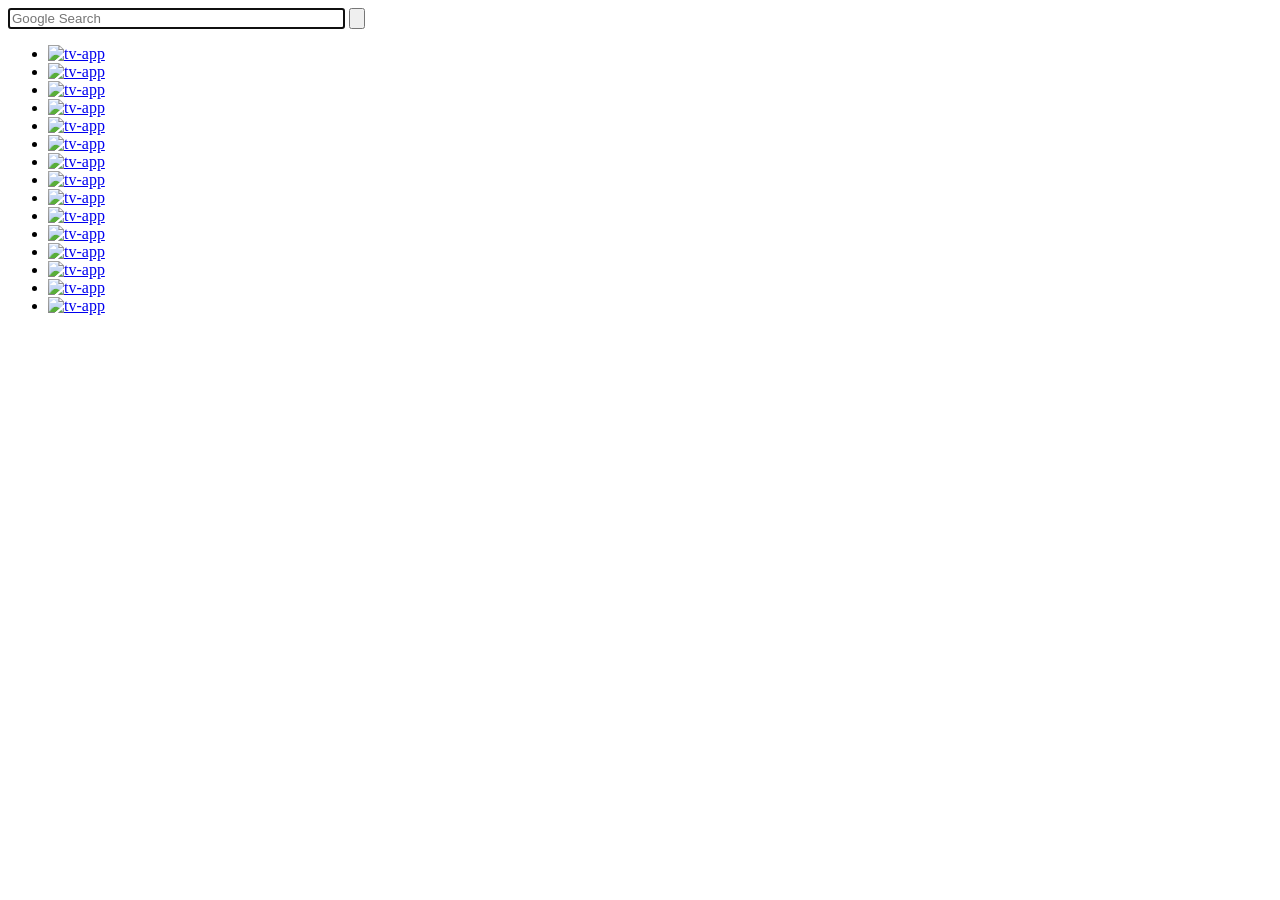
==== index.html @ 69b874b5 "Create index.html" ====
<!DOCTYPE html>
<html lang="en">
<head>
    <meta charset="UTF-8">
    <title>Navigation</title>
    <link rel="stylesheet" type="text/css" href="css/normalize.css"/>
    <link rel="stylesheet" type="text/css" href="css/base.css"/>
    <link rel="stylesheet" type="text/css" href="css/main.css"/>
    <script type="text/javascript" src="js/modernizr.custom.js"></script>
</head>
<body>
    <div class="wrap">
        <div class="box">
            <section id="search">
            <!--songhong_2014_11_10_modification-->
                <div id="searchbox"  target="_blank" method="get">
                    <input type="text" id="search_text"  name="q" size=40 class="search-text" value="" placeholder="Google Search" autofocus>
                    <input type="submit" class="search-submit" value="" title="Google" onclick="getFormInfo();">
                </div>
            </section>
            <section id="content">
                <ul id="list-app">
                    <li>
                        <a href="http://www.twitter.com/" class="app-cut" onfocus="return txtFocus();" onblur="return txtBlur();">
                            <img src="img/twitter.png" alt="tv-app"></a>
                    </li>
                    <li>
                        <a href="http://www.bbc.com/" class="app-cut" onfocus="return txtFocus();" onblur="return txtBlur();">
                            <img src="img/bbc.png" alt="tv-app"></a>
                    </li>
                    <li>
                        <a href="http://www.google.com/" class="app-cut" onfocus="return txtFocus();" onblur="return txtBlur();">
                            <img src="img/google.png" alt="tv-app"></a>
                    </li>
                    <li>
                        <a href="http://www.facebook.com/" class="app-cut" onfocus="return txtFocus();" onblur="return txtBlur();">
                            <img src="img/facebook.png" alt="tv-app"></a>
                    </li>
                    <li>
                        <a href="http://picasa.google.com/" class="app-cut" onfocus="return txtFocus();" onblur="return txtBlur();">
                            <img src="img/picasa.png" alt="tv-app"></a>
                    </li>
                    <li>
                        <a href="http://www.wikipedia.org" class="app-cut" onfocus="return txtFocus();" onblur="return txtBlur();">
                            <img src="img/wiki.png" alt="tv-app"></a>
                    </li>
                    <li>
                        <a href="http://www.ebay.com/" class="app-cut" onfocus="return txtFocus();" onblur="return txtBlur();">  
                            <img src="img/ebay.png" alt="tv-app"></a>
                    </li>
                    <li>
                        <a href="http://edition.cnn.com/ " class="app-cut" onfocus="return txtFocus();" onblur="return txtBlur();">
                            <img src="img/cnn.png" alt="tv-app"></a>
                    </li>
                    <li>
                        <a href="http://nytimes-se.com/" class="app-cut" onfocus="return txtFocus();" onblur="return txtBlur();">
                            <img src="img/NewYorkTimes.png" alt="tv-app"></a>
                    </li>
                    <li>
                        <a href="http://espn.go.com/" class="app-cut" onfocus="return txtFocus();" onblur="return txtBlur();">
                            <img src="img/espn.png" alt="tv-app"></a>
                    </li>
                    <li>
                        <a href="http://www.amazon.com/" class="app-cut" onfocus="return txtFocus();" onblur="return txtBlur();">
                            <img src="img/amazon.png" alt="tv-app"></a>
                    </li>
                    <li>
                        <a href="http://www.weather.com/" class="app-cut" onfocus="return txtFocus();" onblur="return txtBlur();">
                            <img src="img/weather.png" alt="tv-app"></a>
                    </li>
                    <li>
                        <a href="http://www.youtube.com/" class="app-cut" onfocus="return txtFocus();" onblur="return txtBlur();">
                            <img src="img/youtube.png" alt="tv-app"></a>
                    </li>
                    <li>
                        <a href="https://www.yahoo.com/" class="app-cut" onfocus="return txtFocus();" onblur="return txtBlur();">
                            <img src="img/yahoo.png" alt="tv-app"></a>
                    </li>
                    <li>
                        <a href="http://mail.google.com/" class="app-cut" onfocus="return txtFocus();" onblur="return txtBlur();">
                            <img src="img/gmail.png" alt="tv-app"></a>
                    </li>
                </ul>
            </section>
        </div>
    </div>
</body>
</html>
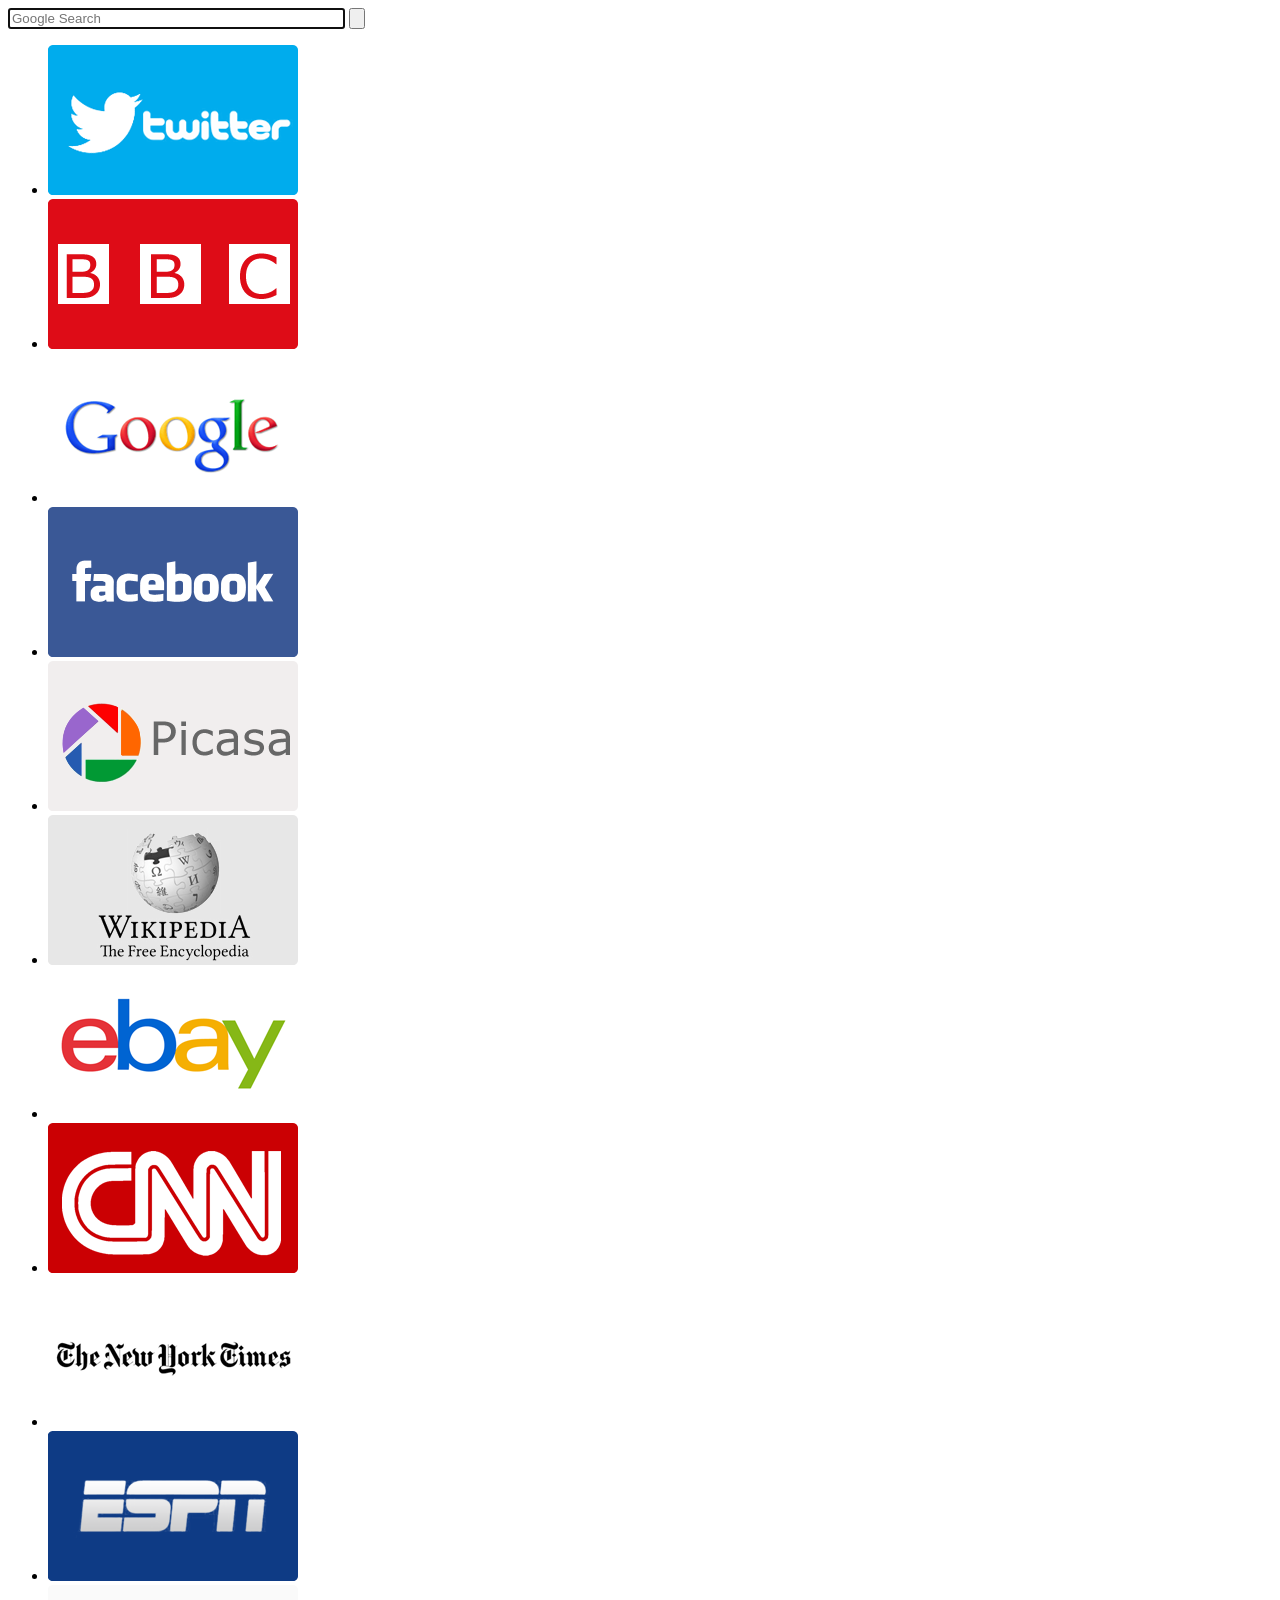
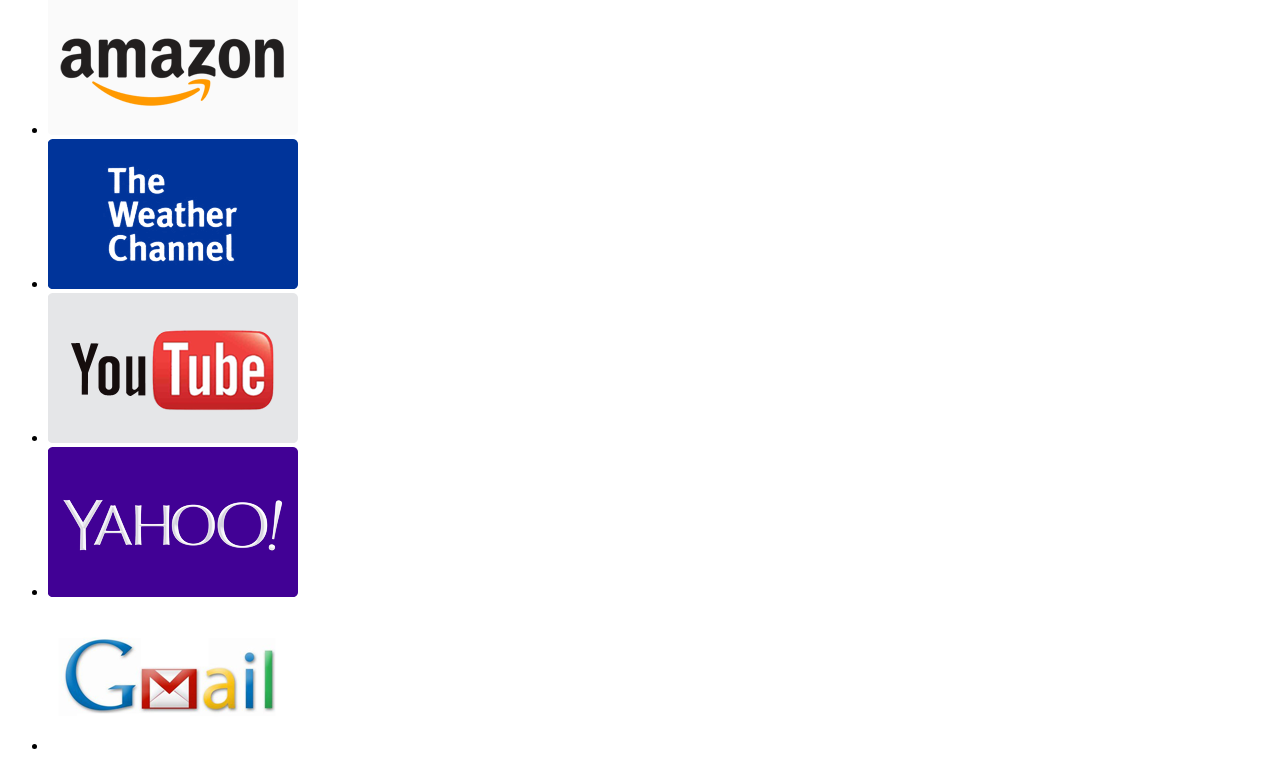
==== commit c541d385: "Update index.html" ====
--- a/index.html
+++ b/index.html
@@ -42,7 +42,7 @@
                     </li>
                     <li>
                         <a href="http://www.wikipedia.org" class="app-cut" onfocus="return txtFocus();" onblur="return txtBlur();">
-                            <img src="img/wiki.png" alt="tv-app"></a>
+                            <img src="img/wikipedia.png" alt="tv-app"></a>
                     </li>
                     <li>
                         <a href="http://www.ebay.com/" class="app-cut" onfocus="return txtFocus();" onblur="return txtBlur();">  
@@ -54,7 +54,7 @@
                     </li>
                     <li>
                         <a href="http://nytimes-se.com/" class="app-cut" onfocus="return txtFocus();" onblur="return txtBlur();">
-                            <img src="img/NewYorkTimes.png" alt="tv-app"></a>
+                            <img src="img/nytimes.png" alt="tv-app"></a>
                     </li>
                     <li>
                         <a href="http://espn.go.com/" class="app-cut" onfocus="return txtFocus();" onblur="return txtBlur();">
